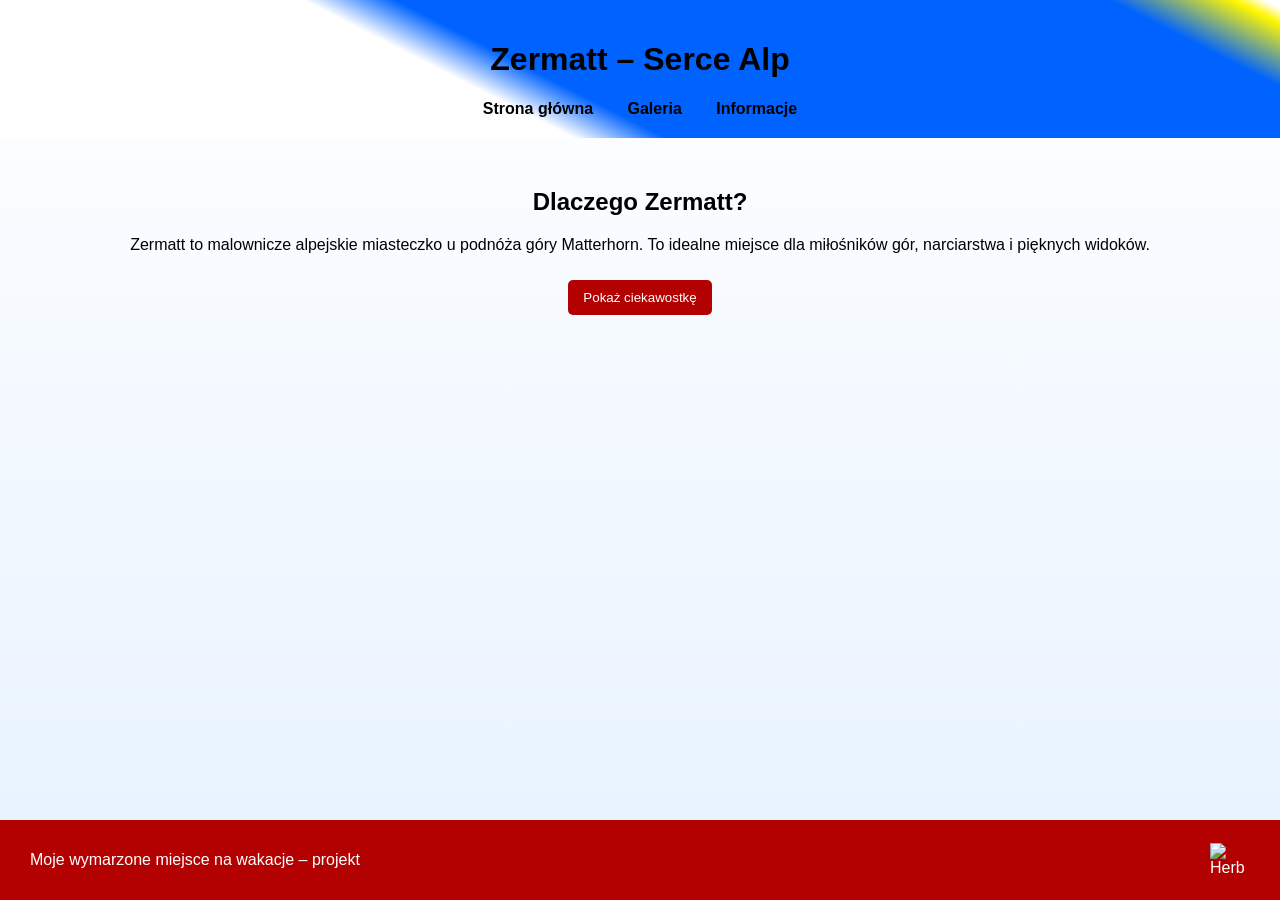
==== index.html @ 6f42a563 "Add files via upload" ====
<!DOCTYPE html>
<html lang="pl">
<head>
    <meta charset="UTF-8">
    <title>Zermatt – Wymarzone Wakacje</title>
    <link rel="stylesheet" href="style.css">
</head>
<body>

<header>
    <h1>Zermatt – Serce Alp</h1>
    <nav>
        <a href="index.html">Strona główna</a>
        <a href="galeria.html">Galeria</a>
        <a href="informacje.html">Informacje</a>
    </nav>
</header>

<main>
<section>
    <h2>Dlaczego Zermatt?</h2>
    <p>
        Zermatt to malownicze alpejskie miasteczko u podnóża góry Matterhorn.
        To idealne miejsce dla miłośników gór, narciarstwa i pięknych widoków.
    </p>

    <button onclick="pokazCiekawostke()">Pokaż ciekawostkę</button>
    <p id="ciekawostka"></p>
</section>
</main>

<footer>
    <p>Moje wymarzone miejsce na wakacje – projekt</p>
    <img src="Obrazy/CHE_Zermatt_COA.png" 
         alt="Herb" class="herb">
</footer>

<script src="script.js"></script>
</body>
</html>
---- style.css ----
/* Układ strony – footer zawsze na dole */
body {
    margin: 0;
    font-family: Arial, sans-serif;
    background: linear-gradient(to bottom, #ffffff, #e6f2ff);
    display: flex;
    flex-direction: column;
    min-height: 100vh;
}

main {
    flex: 1;
}

/* Header */
header {
    background: #ffffff;
background: linear-gradient(27deg, rgba(255, 255, 255, 1) 37%, rgba(0, 98, 255, 1) 43%, rgba(0, 98, 255, 1) 89%, rgba(255, 247, 0, 1) 97%, rgba(255, 255, 255, 1) 99%);
    color: black;
    text-align: center;
    padding: 20px;
}

nav a {
    color: black;
    margin: 0 15px;
    text-decoration: none;
    font-weight: bold;
}

nav a:hover {
    text-decoration: underline;
}

/* Sekcja */
section {
    padding: 30px;
    text-align: center;
}

/* Przyciski */
button {
    padding: 10px 15px;
    margin: 10px;
    background-color: #b30000;
    border: none;
    color: white;
    border-radius: 5px;
    cursor: pointer;
}

button:hover {
    background-color: #001f3f;
}

/* Galeria */
.gallery {
    display: grid;
    grid-template-columns: repeat(auto-fit, minmax(200px, 1fr));
    gap: 15px;
}

.gallery img {
    width: 100%;
    border-radius: 10px;
}

/* Slider */
.slider img {
    width: 80%;
    border-radius: 10px;
}

/* Footer */
footer {
    background-color: #b30000;
    color: white;
    padding: 15px 30px;
    display: flex;              
    justify-content: space-between;
    align-items: center;
}

.herb {
    width: 40px;
    height: auto;
}
a {
    color: black;
}
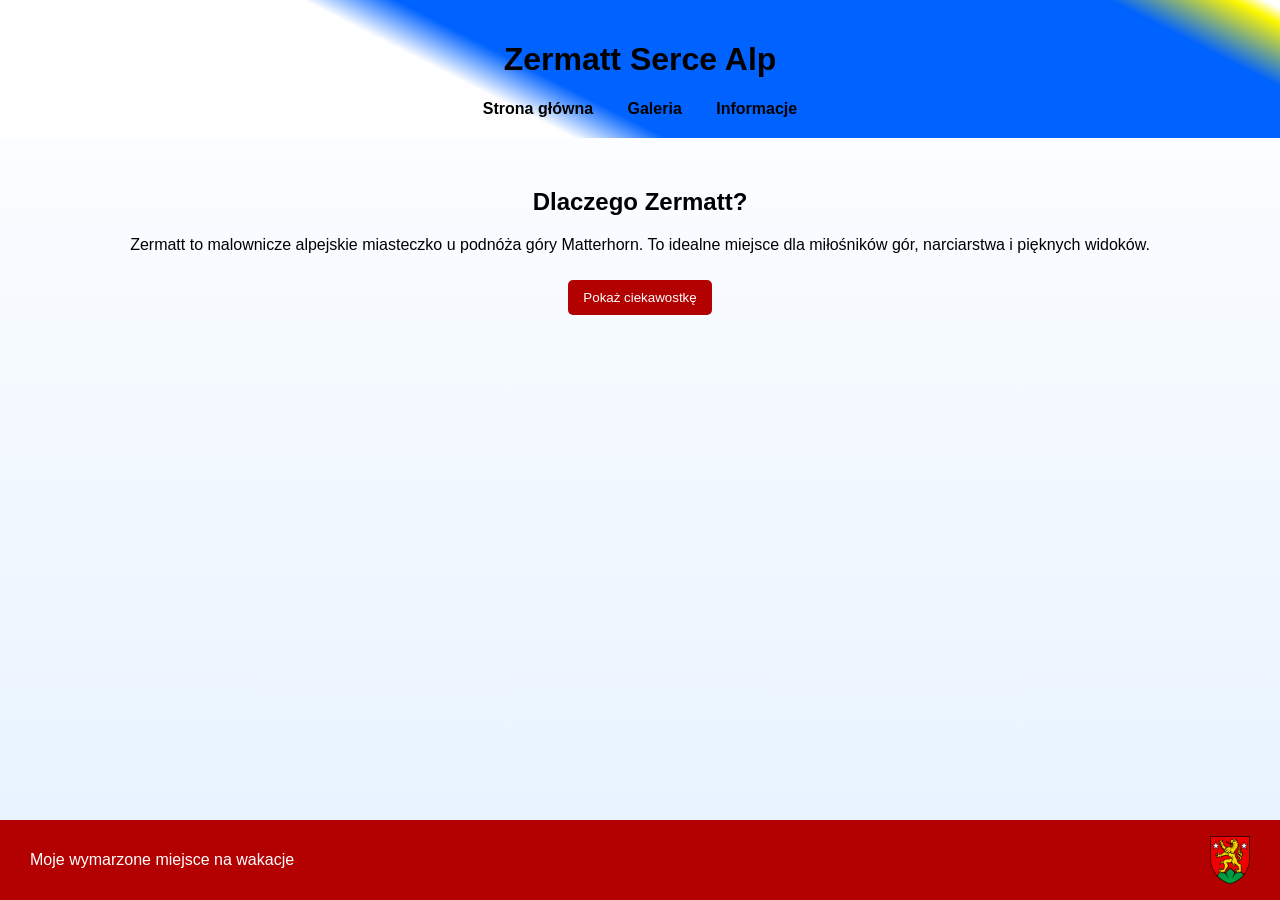
==== commit 9c4210b9: "Update index.html" ====
--- a/index.html
+++ b/index.html
@@ -2,13 +2,13 @@
 <html lang="pl">
 <head>
     <meta charset="UTF-8">
-    <title>Zermatt – Wymarzone Wakacje</title>
+    <title>Zermatt</title>
     <link rel="stylesheet" href="style.css">
 </head>
 <body>
 
 <header>
-    <h1>Zermatt – Serce Alp</h1>
+    <h1>Zermatt Serce Alp</h1>
     <nav>
         <a href="index.html">Strona główna</a>
         <a href="galeria.html">Galeria</a>
@@ -19,22 +19,18 @@
 <main>
 <section>
     <h2>Dlaczego Zermatt?</h2>
-    <p>
-        Zermatt to malownicze alpejskie miasteczko u podnóża góry Matterhorn.
-        To idealne miejsce dla miłośników gór, narciarstwa i pięknych widoków.
-    </p>
-
+    <p>Zermatt to malownicze alpejskie miasteczko u podnóża góry Matterhorn. To idealne miejsce dla miłośników gór, narciarstwa i pięknych widoków.</p>
     <button onclick="pokazCiekawostke()">Pokaż ciekawostkę</button>
     <p id="ciekawostka"></p>
 </section>
 </main>
 
 <footer>
-    <p>Moje wymarzone miejsce na wakacje – projekt</p>
+    <p>Moje wymarzone miejsce na wakacje</p>
     <img src="Obrazy/CHE_Zermatt_COA.png" 
          alt="Herb" class="herb">
 </footer>
 
 <script src="script.js"></script>
 </body>
-</html>+</html>
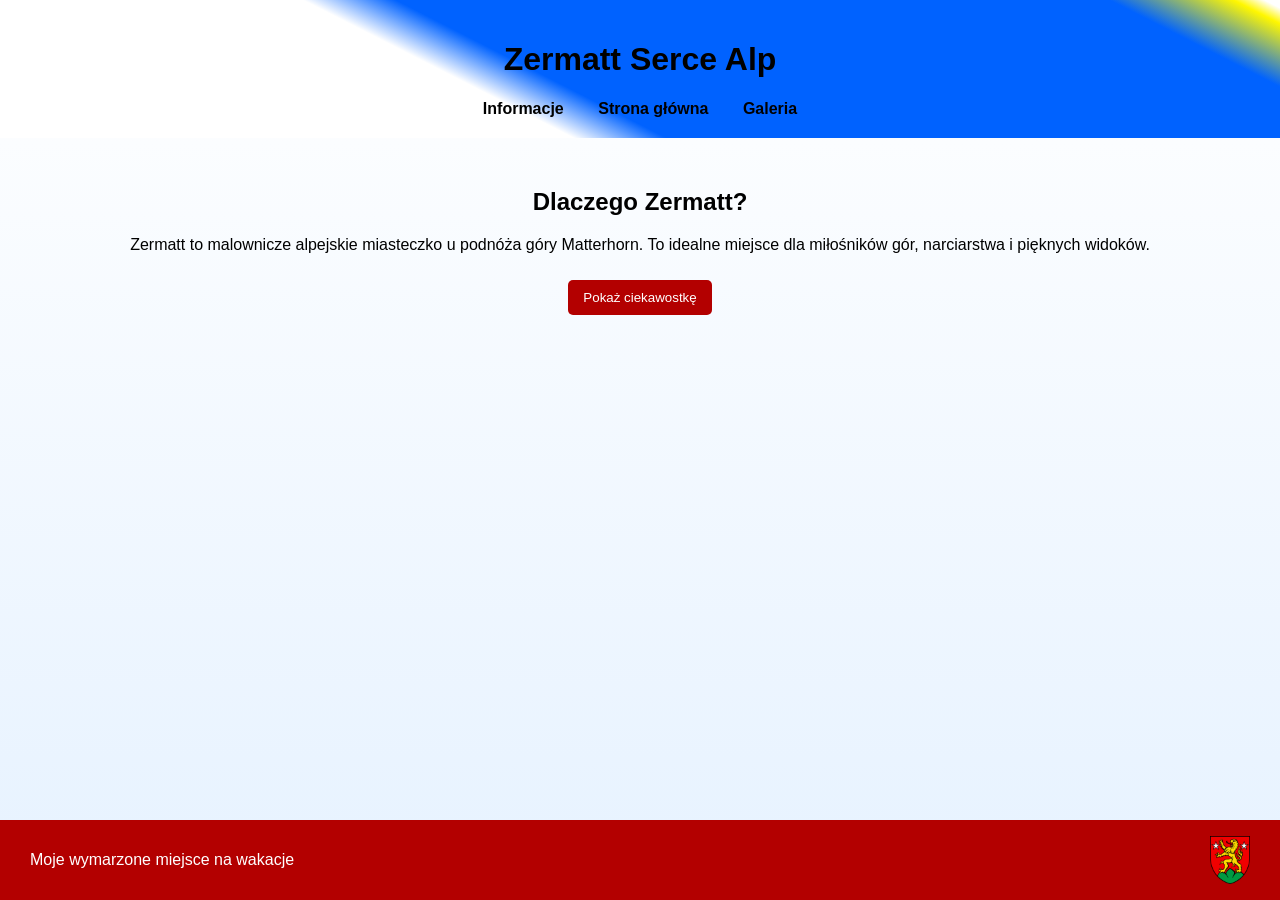
==== commit 4203a729: "Rearrange navigation links in index.html" ====
--- a/index.html
+++ b/index.html
@@ -10,9 +10,9 @@
 <header>
     <h1>Zermatt Serce Alp</h1>
     <nav>
+        <a href="informacje.html">Informacje</a>
         <a href="index.html">Strona główna</a>
         <a href="galeria.html">Galeria</a>
-        <a href="informacje.html">Informacje</a>
     </nav>
 </header>
 
--- a/style.css
+++ b/style.css
@@ -1,4 +1,3 @@
-/* Układ strony – footer zawsze na dole */
 body {
     margin: 0;
     font-family: Arial, sans-serif;
@@ -12,7 +11,7 @@
     flex: 1;
 }
 
-/* Header */
+
 header {
     background: #ffffff;
 background: linear-gradient(27deg, rgba(255, 255, 255, 1) 37%, rgba(0, 98, 255, 1) 43%, rgba(0, 98, 255, 1) 89%, rgba(255, 247, 0, 1) 97%, rgba(255, 255, 255, 1) 99%);
@@ -32,13 +31,13 @@
     text-decoration: underline;
 }
 
-/* Sekcja */
+
 section {
     padding: 30px;
     text-align: center;
 }
 
-/* Przyciski */
+
 button {
     padding: 10px 15px;
     margin: 10px;
@@ -53,7 +52,7 @@
     background-color: #001f3f;
 }
 
-/* Galeria */
+
 .gallery {
     display: grid;
     grid-template-columns: repeat(auto-fit, minmax(200px, 1fr));
@@ -65,13 +64,13 @@
     border-radius: 10px;
 }
 
-/* Slider */
+
 .slider img {
     width: 80%;
     border-radius: 10px;
 }
 
-/* Footer */
+
 footer {
     background-color: #b30000;
     color: white;
@@ -87,4 +86,4 @@
 }
 a {
     color: black;
-}+}
